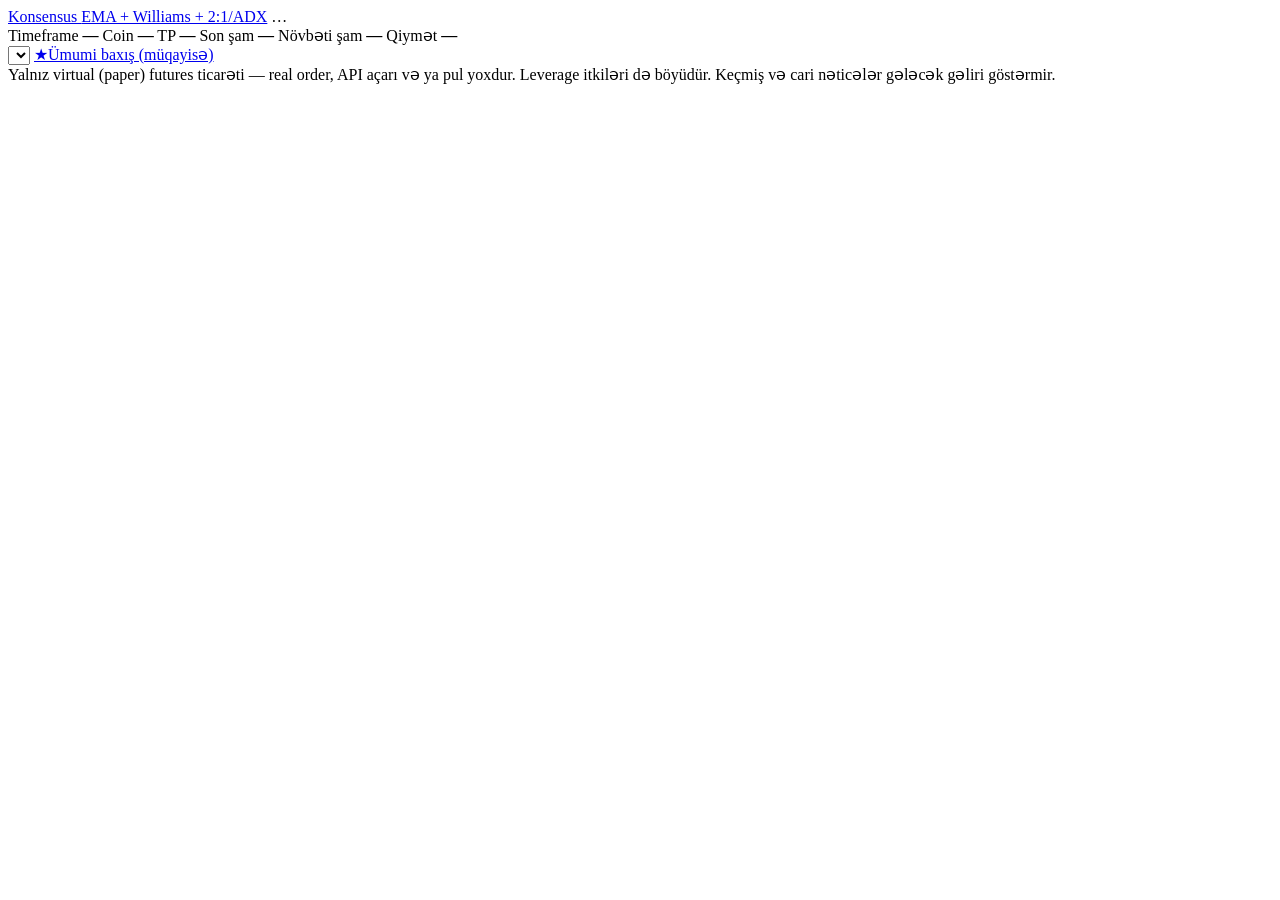
==== app/static/index.html @ 07a7cfa4 "Keep the winning consensus sets, drop Çakır Osilatör, add start-up wait Results 23-24 Oct by agreein" ====
<!doctype html>
<html lang="az">
<head>
<meta charset="utf-8">
<meta name="viewport" content="width=device-width, initial-scale=1">
<title>Konsensus — virtual futures</title>
<link rel="stylesheet" href="/static/style.css">
<script src="/static/chart.umd.min.js" defer></script>
<script src="/static/app.js" defer></script>
</head>
<body>
<header class="topbar">
  <a class="brand" href="#/">Konsensus <span>EMA + Williams + 2:1/ADX</span></a>
  <span id="mode" class="mode">…</span>
  <button id="pause-btn" class="pause-btn" type="button" hidden>⏸ Yeni siqnalları dayandır</button>
  <div class="status">
    <span>Timeframe <b id="st-tf">—</b></span>
    <span>Coin <b id="st-universe">—</b></span>
    <span>TP <b id="st-rules">—</b></span>
    <span>Son şam <b id="st-candle">—</b></span>
    <span>Növbəti şam <b id="st-next">—</b></span>
    <span>Qiymət <b id="st-price">—</b></span>
  </div>
</header>
<div id="paused-banner" role="status"></div>
<div id="notice" role="status"></div>
<div class="layout">
  <nav class="sidebar" aria-label="Strategiyalar">
    <select id="nav-select" aria-label="Bölmə seçin"></select>
    <a class="nav-item nav-overview" href="#/" data-key="">
      <span class="nav-rank">★</span><span class="nav-name">Ümumi baxış (müqayisə)</span><span class="nav-ret"></span>
    </a>
    <div id="nav-list"></div>
  </nav>

  <main>
    <section id="view-overview" hidden>
      <div class="kpis" id="ov-kpis"></div>
      <div class="panel">
        <div class="panel-head"><h2>Balans dinamikası — 5 hesab</h2><span class="muted" id="ov-chart-note">hər xətt bir strategiyanın 2000 $ hesabıdır; qırıq xətt — benchmark (al və saxla)</span></div>
        <div class="chart-box tall"><canvas id="ov-chart"></canvas></div>
      </div>
      <div class="panel">
        <div class="panel-head"><h2>Reytinq</h2><span class="muted">sütun başlığına klik — sıralama; sətirə klik — strategiya bölməsi</span></div>
        <div class="table-wrap"><table id="ov-table"></table></div>
      </div>
      <div class="panel">
        <div class="panel-head"><h2>Son əməliyyatlar</h2></div>
        <div class="table-wrap short"><table id="ov-events"></table></div>
      </div>
    </section>

    <section id="view-strategy" hidden>
      <div class="strategy-head">
        <button id="prev" class="nav-btn" title="Əvvəlki strategiya (←)">‹</button>
        <div>
          <h1 id="s-name">—</h1>
          <div class="muted"><span id="s-family" class="tag"></span> <span id="s-rank"></span></div>
        </div>
        <button id="next" class="nav-btn" title="Növbəti strategiya (→)">›</button>
      </div>
      <div class="rules"><p id="s-rules"></p><p id="s-short"></p><p id="s-lev"></p></div>
      <div class="kpis" id="s-kpis"></div>
      <div class="grid-2">
        <div class="panel">
          <div class="panel-head"><h2>Balans və benchmark</h2><span class="muted" id="s-bench-note"></span></div>
          <div class="chart-box"><canvas id="s-chart"></canvas></div>
        </div>
        <div class="panel">
          <div class="panel-head"><h2>Son şamın siqnalları</h2><span class="muted" id="s-sig-candle"></span></div>
          <div class="signals" id="s-signals"></div>
        </div>
      </div>
      <div class="panel">
        <div class="panel-head"><h2>Açıq mövqelər</h2><span class="muted" id="s-pos-note"></span></div>
        <div class="table-wrap"><table id="s-positions"></table></div>
      </div>
      <div class="panel">
        <div class="panel-head"><h2>Əməliyyat tarixçəsi</h2><span class="muted" id="s-trades-note"></span></div>
        <div class="table-wrap"><table id="s-trades"></table></div>
      </div>
    </section>
    <footer>Yalnız virtual (paper) futures ticarəti — real order, API açarı və ya pul yoxdur. Leverage itkiləri də böyüdür. Keçmiş və cari nəticələr gələcək gəliri göstərmir.</footer>
  </main>
</div>
</body>
</html>
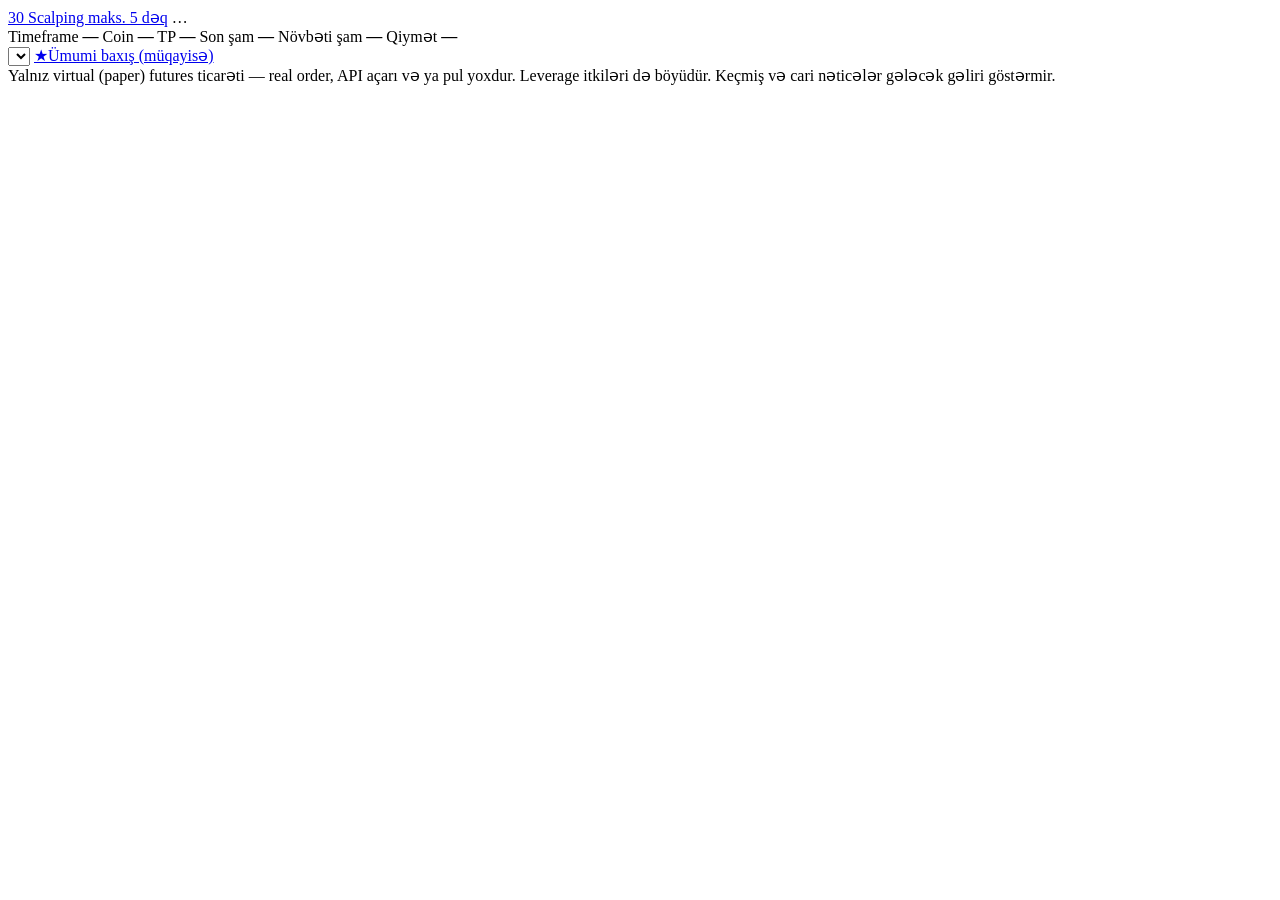
==== commit 8a376d37: "Scalping branch: 30 one-minute rules, every trade closed within 5 minutes - backtest/scalp.py: 30 fa" ====
--- a/app/static/index.html
+++ b/app/static/index.html
@@ -3,14 +3,14 @@
 <head>
 <meta charset="utf-8">
 <meta name="viewport" content="width=device-width, initial-scale=1">
-<title>Konsensus — virtual futures</title>
+<title>30 Scalping — virtual futures</title>
 <link rel="stylesheet" href="/static/style.css">
 <script src="/static/chart.umd.min.js" defer></script>
 <script src="/static/app.js" defer></script>
 </head>
 <body>
 <header class="topbar">
-  <a class="brand" href="#/">Konsensus <span>EMA + Williams + 2:1/ADX</span></a>
+  <a class="brand" href="#/">30 Scalping <span>maks. 5 dəq</span></a>
   <span id="mode" class="mode">…</span>
   <button id="pause-btn" class="pause-btn" type="button" hidden>⏸ Yeni siqnalları dayandır</button>
   <div class="status">
@@ -37,7 +37,7 @@
     <section id="view-overview" hidden>
       <div class="kpis" id="ov-kpis"></div>
       <div class="panel">
-        <div class="panel-head"><h2>Balans dinamikası — 5 hesab</h2><span class="muted" id="ov-chart-note">hər xətt bir strategiyanın 2000 $ hesabıdır; qırıq xətt — benchmark (al və saxla)</span></div>
+        <div class="panel-head"><h2>Balans dinamikası — 30 hesab</h2><span class="muted" id="ov-chart-note">hər xətt bir strategiyanın 2000 $ hesabıdır; qırıq xətt — benchmark (al və saxla)</span></div>
         <div class="chart-box tall"><canvas id="ov-chart"></canvas></div>
       </div>
       <div class="panel">
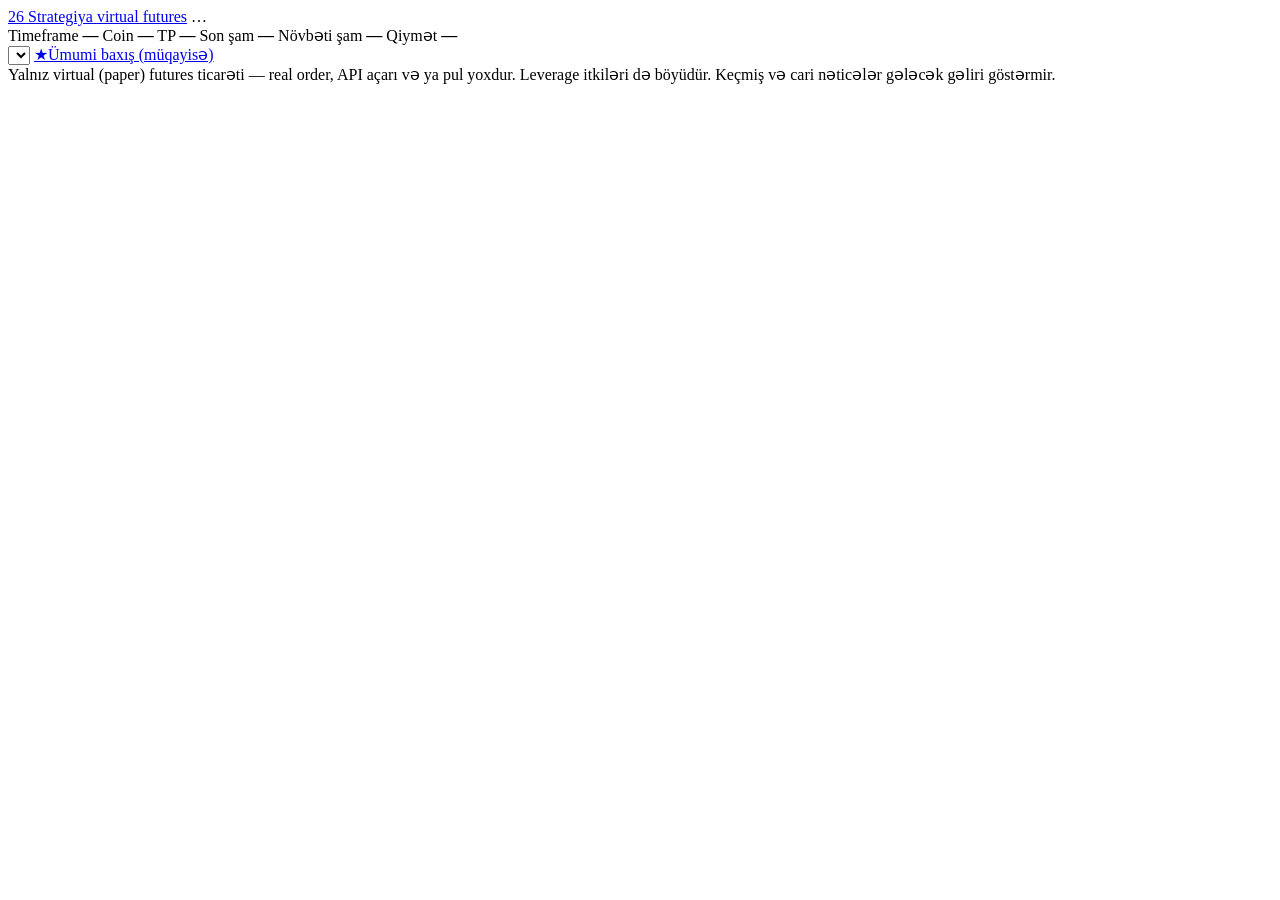
==== commit f5fe6b4e: "Live forward test of the trend portfolio (long only, 6h, half size) Frozen parameters from backtest/" ====
--- a/app/static/index.html
+++ b/app/static/index.html
@@ -3,14 +3,14 @@
 <head>
 <meta charset="utf-8">
 <meta name="viewport" content="width=device-width, initial-scale=1">
-<title>30 Scalping — virtual futures</title>
+<title>26 Strategiya — virtual futures</title>
 <link rel="stylesheet" href="/static/style.css">
 <script src="/static/chart.umd.min.js" defer></script>
 <script src="/static/app.js" defer></script>
 </head>
 <body>
 <header class="topbar">
-  <a class="brand" href="#/">30 Scalping <span>maks. 5 dəq</span></a>
+  <a class="brand" href="#/">26 Strategiya <span>virtual futures</span></a>
   <span id="mode" class="mode">…</span>
   <button id="pause-btn" class="pause-btn" type="button" hidden>⏸ Yeni siqnalları dayandır</button>
   <div class="status">
@@ -35,9 +35,18 @@
 
   <main>
     <section id="view-overview" hidden>
+      <div class="panel trend">
+        <div class="panel-head"><h2>Trend portfeli — 3 aylıq canlı sınaq</h2><span class="muted" id="tr-note"></span></div>
+        <div class="kpis" id="tr-kpis"></div>
+        <div class="grid-2">
+          <div class="chart-box"><canvas id="tr-chart"></canvas></div>
+          <div class="table-wrap short"><table id="tr-positions"></table></div>
+        </div>
+        <details><summary>Son yenidən balanslaşdırmalar</summary><div class="table-wrap short"><table id="tr-trades"></table></div></details>
+      </div>
       <div class="kpis" id="ov-kpis"></div>
       <div class="panel">
-        <div class="panel-head"><h2>Balans dinamikası — 30 hesab</h2><span class="muted" id="ov-chart-note">hər xətt bir strategiyanın 2000 $ hesabıdır; qırıq xətt — benchmark (al və saxla)</span></div>
+        <div class="panel-head"><h2>Balans dinamikası — 26 hesab</h2><span class="muted" id="ov-chart-note">hər xətt bir strategiyanın 2000 $ hesabıdır; qırıq xətt — benchmark (al və saxla)</span></div>
         <div class="chart-box tall"><canvas id="ov-chart"></canvas></div>
       </div>
       <div class="panel">
